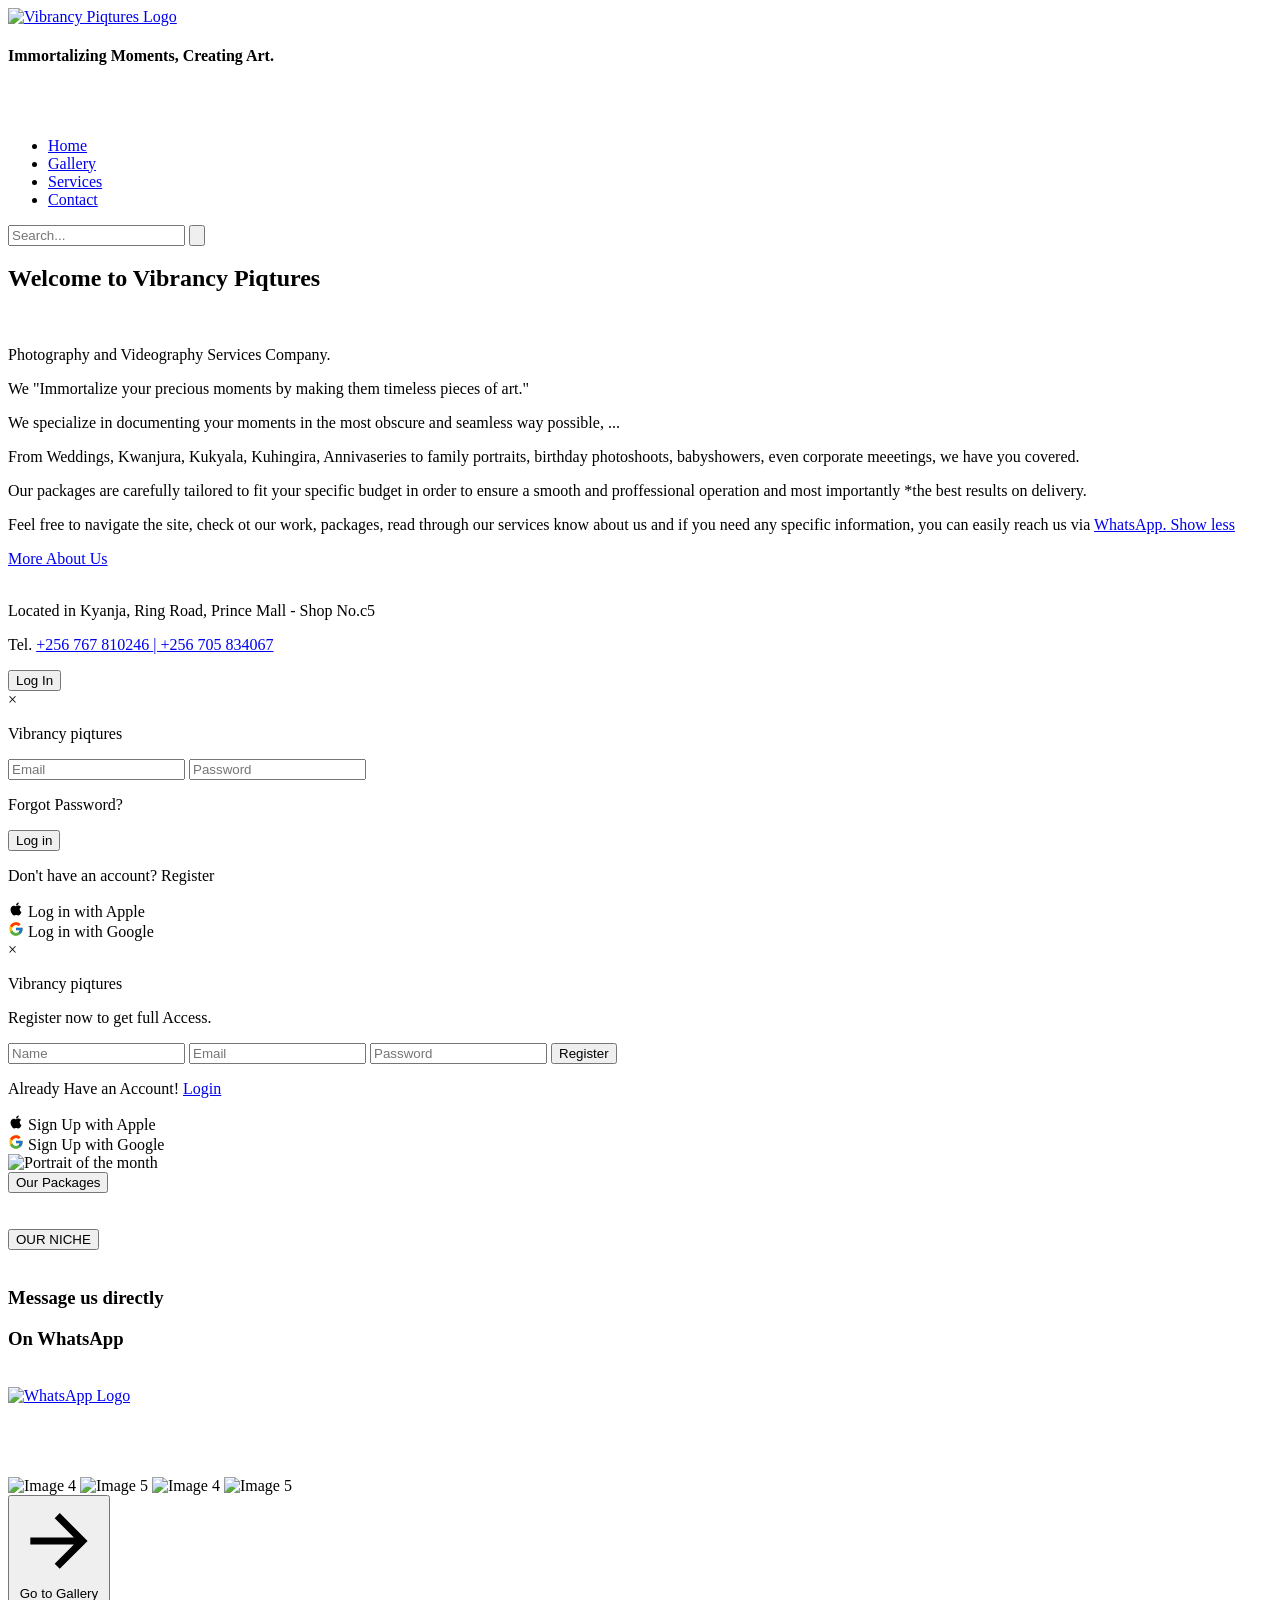
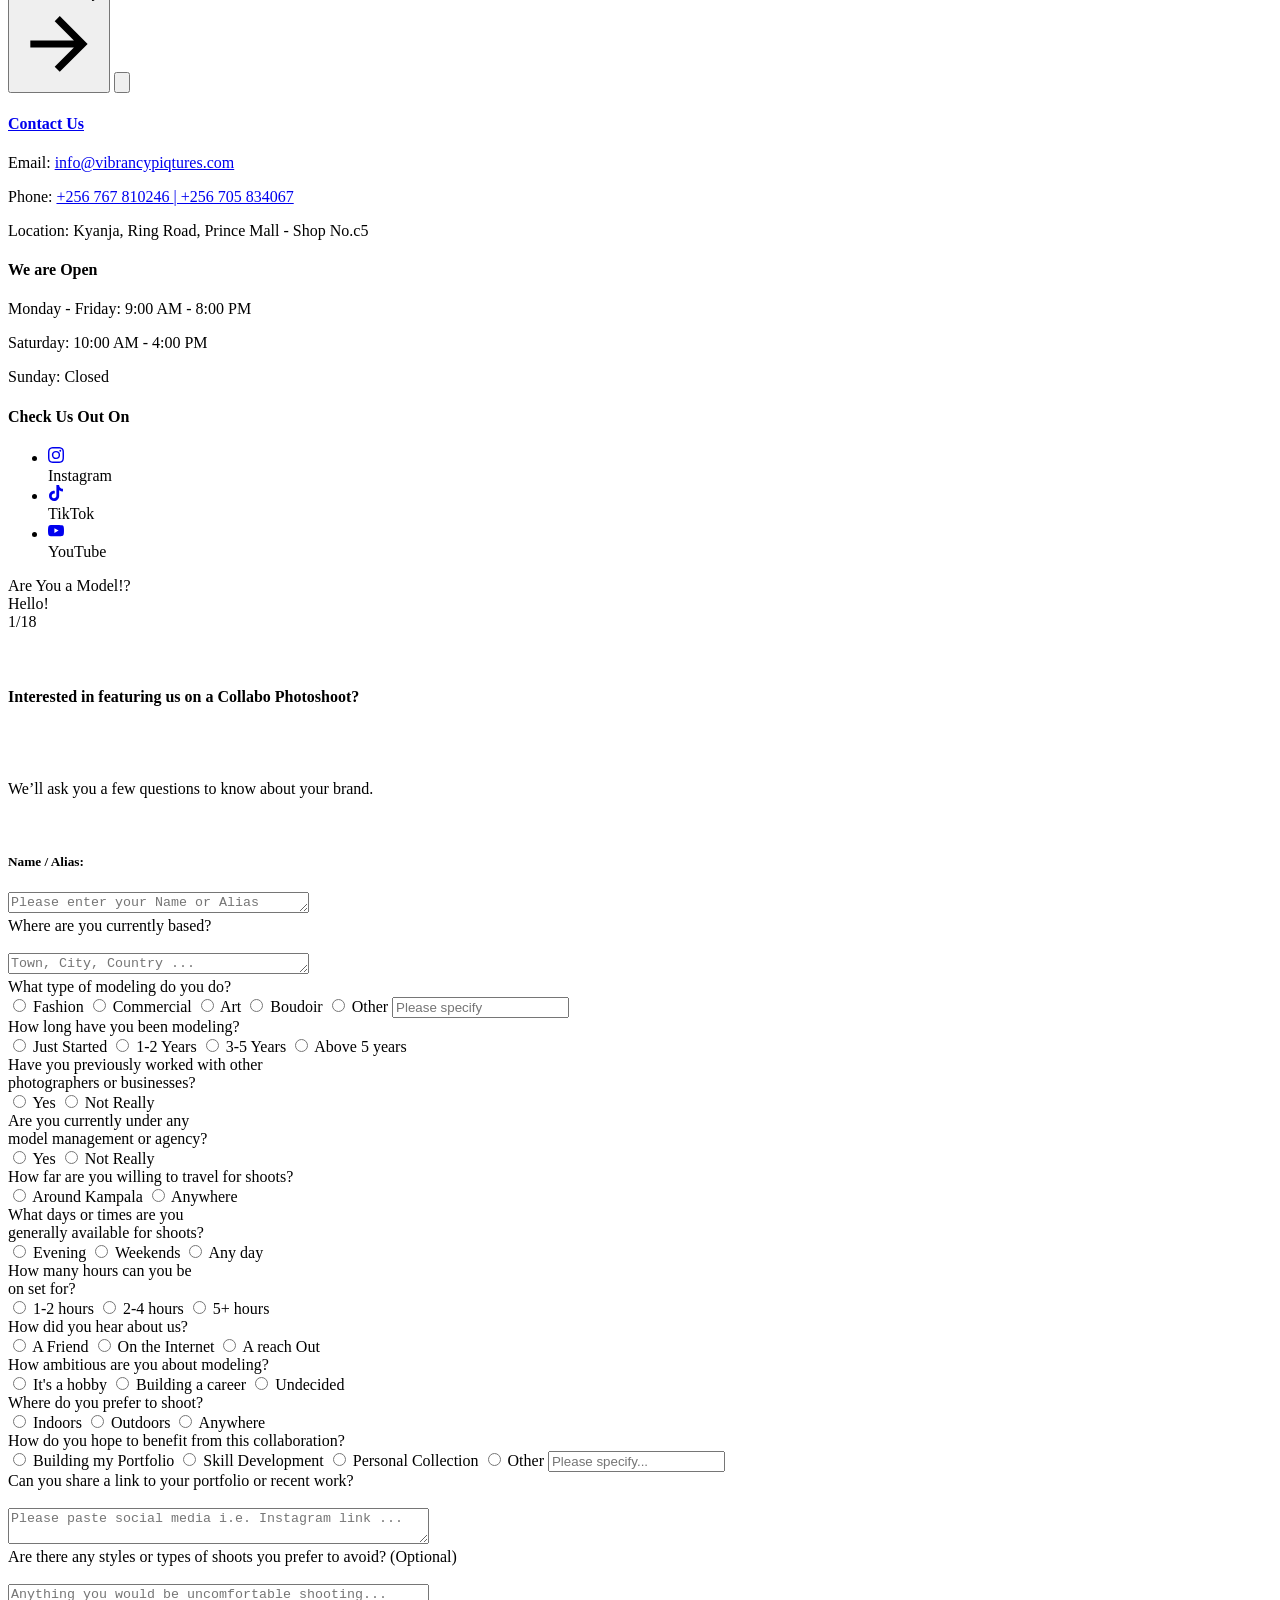
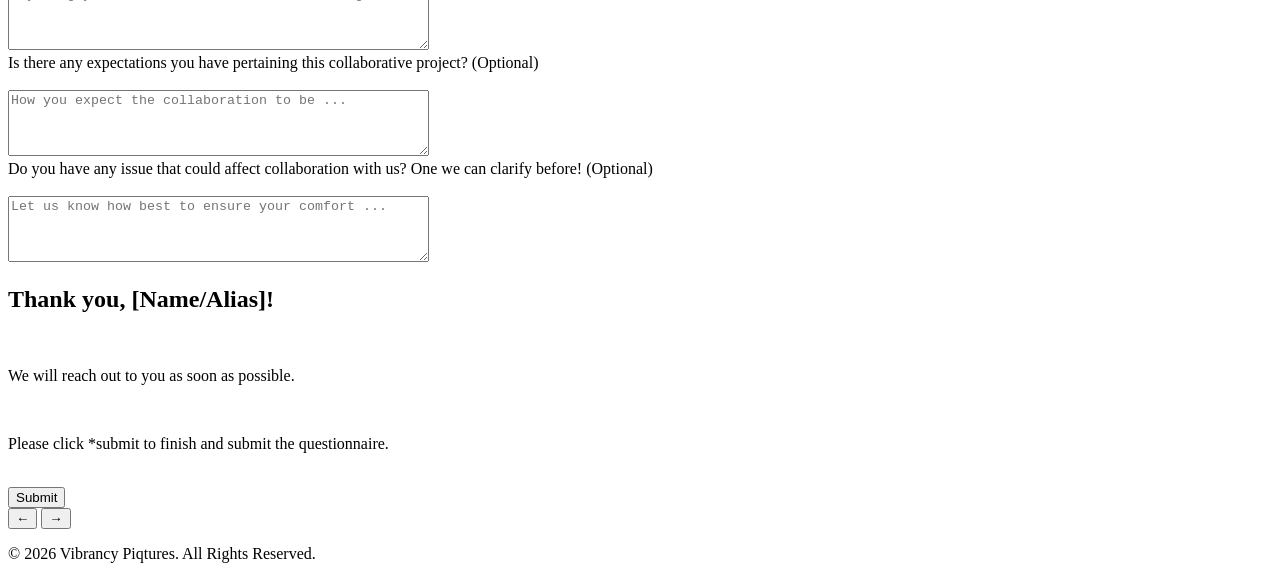
==== index.html @ 28432b69 "Update to lowercase" ====
<!DOCTYPE html>
<html lang="en">

<head>
  <meta charset="UTF-8">
  <meta name="viewport" content="width=device-width, initial-scale=1.0">
  <meta  name="description" content="Professional Photography and Videography Services Company.">
  <meta  name="keywords" content="Photographers in Kampala, Best Photography companies in Kampala, Best Wedding Photography companies in Uganda, Photograhy">  
  <title>Vibrancy Piqtures - Home</title>
  <link rel="stylesheet" href="css/style1(Home).css">
  <link rel="stylesheet" href="Navbar/navbar_styles.css">
  <link rel="stylesheet" href="https://cdn.jsdelivr.net/npm/swiper@11/swiper-bundle.min.css" />
  <link rel="icon" href="Images/favicon.svg" type="image/png">
</head>

<body>
  <header class="Header">
    <div class="logo">
      <a href="index.html" >
        <img src="Images/Vibrancy Piqtures.svg" alt="Vibrancy Piqtures Logo">
      </a>
    </div>
    <div class="slogan">
      <h4>
        Immortalizing Moments, Creating Art.
      </h4>
      <div id="navbar-placeholder"></div>
    </div>
  </header>
  <main>
    <div class="body-container">
      <div class="body-content">
        <div class="text-container">
          <h2>Welcome to Vibrancy Piqtures</h2><br>
          <p>Photography and Videography Services Company.</p>
          <p>We "Immortalize your precious moments by making them timeless pieces of art."</p>
          <p>We specialize in documenting your moments in the most obscure and seamless way possible,<span class="more-text"> ...</span></p>

          <!-- Hidden Text -->
          <div class="hidden-content">
            <p>From Weddings, Kwanjura, Kukyala, Kuhingira, Annivaseries to family portraits, birthday photoshoots, babyshowers, even corporate meeetings, we have you covered.</p>
            <p>Our packages are carefully tailored to fit your specific budget in order to ensure a smooth and proffessional operation and most importantly *the best results on delivery.</p>
            <p>Feel free to navigate the site, check ot our work, packages, read through our services know about us and if you need any specific information, you can easily reach us via <a id="whatsapp-link1" href="https://wa.me/+256767810246">WhatsApp.</a><a href="#" class="show-less"> Show less</a></p>
          </div>
          <a href="About Us.html" class="more-link">More About Us</a>
          <br><br>
          <p class="location-contact">Located in Kyanja, Ring Road, Prince Mall - Shop No.c5</p>
          <p class="contacts">Tel. <a href="tel:+256767810246">+256 767 810246 </a><a href="tel:+256705834067">| +256 705 834067 </a></p>
        </div>

        <!-- Login Form -->
        <div class="Log-in-form-container">
          <button class="Log-In-system" onclick="toggleLoginForm()">Log In</button><br>
        </div>
        <div class="form-container" id="loginForm">
          <span class="closeBtn" onclick="closeLoginForm()">&times;</span>
          <p class="title">Vibrancy piqtures</p>
          <form class="form">
            <input type="email" class="input" placeholder="Email" required>
            <input type="password" class="input" placeholder="Password" required>
            <p class="page-link">
              <span class="page-link-label">Forgot Password?</span>
            </p>
            <button class="form-btn">Log in</button>
          </form>
          <p class="sign-up-label">
            Don't have an account?<span class="sign-up-link"> Register</span>
          </p>
          <div class="buttons-container">
            <div class="apple-login-button">
              <svg stroke="currentColor" fill="currentColor" stroke-width="0" class="apple-icon" viewBox="0 0 1024 1024" height="1em" width="1em" xmlns="http://www.w3.org/2000/svg">
                <path d="M747.4 535.7c-.4-68.2 30.5-119.6 92.9-157.5-34.9-50-87.7-77.5-157.3-82.8-65.9-5.2-138 38.4-164.4 38.4-27.9 0-91.7-36.6-141.9-36.6C273.1 298.8 163 379.8 163 544.6c0 48.7 8.9 99 26.7 150.8 23.8 68.2 109.6 235.3 199.1 232.6 46.8-1.1 79.9-33.2 140.8-33.2 59.1 0 89.7 33.2 141.9 33.2 90.3-1.3 167.9-153.2 190.5-221.6-121.1-57.1-114.6-167.2-114.6-170.7zm-105.1-305c50.7-60.2 46.1-115 44.6-134.7-44.8 2.6-96.6 30.5-126.1 64.8-32.5 36.8-51.6 82.3-47.5 133.6 48.4 3.7 92.6-21.2 129-63.7z"></path>
              </svg>
              <span>Log in with Apple</span>
            </div>
            <div class="google-login-button">
              <svg stroke="currentColor" fill="currentColor" stroke-width="0" version="1.1" x="0px" y="0px" class="google-icon" viewBox="0 0 48 48" height="1em" width="1em" xmlns="http://www.w3.org/2000/svg">
                <path fill="#FFC107" d="M43.611,20.083H42V20H24v8h11.303c-1.649,4.657-6.08,8-11.303,8c-6.627,0-12-5.373-12-12
        c0-6.627,5.373-12,12-12c3.059,0,5.842,1.154,7.961,3.039l5.657-5.657C34.046,6.053,29.268,4,24,4C12.955,4,4,12.955,4,24
        c0,11.045,8.955,20,20,20c11.045,0,20-8.955,20-20C44,22.659,43.862,21.35,43.611,20.083z"></path>
                <path fill="#FF3D00" d="M6.306,14.691l6.571,4.819C14.655,15.108,18.961,12,24,12c3.059,0,5.842,1.154,7.961,3.039l5.657-5.657
        C34.046,6.053,29.268,4,24,4C16.318,4,9.656,8.337,6.306,14.691z"></path>
                <path fill="#4CAF50" d="M24,44c5.166,0,9.86-1.977,13.409-5.192l-6.19-5.238C29.211,35.091,26.715,36,24,36
        c-5.202,0-9.619-3.317-11.283-7.946l-6.522,5.025C9.505,39.556,16.227,44,24,44z"></path>
                <path fill="#1976D2" d="M43.611,20.083H42V20H24v8h11.303c-0.792,2.237-2.231,4.166-4.087,5.571
        c0.001-0.001,0.002-0.001,0.003-0.002l6.19,5.238C36.971,39.205,44,34,44,24C44,22.659,43.862,21.35,43.611,20.083z"></path>
              </svg>
              <span>Log in with Google</span>
            </div>
          </div>
        </div>
        <!-- Register Form -->
        <form class="form-container" id="signUpForm">
          <span class="closeBtn" onclick="closeSignUpForm()">&times;</span>
          <p class="title"> Vibrancy piqtures</p>
          <p class="message">Register now to get full Access. </p>
            <label>
              <input required="" placeholder="Name" type="text" class="input">
            </label>

            <label>
              <input required="" placeholder="Email" type="email" class="input">
            </label>

            <label>
              <input required="" placeholder="Password" type="email" class="input">
            </label>

          <button class="submit">Register</button>

          <p class="log-in-label">
            <span>Already Have an Account! <a href="#" class="log-in-link">Login</a></span>
            </p>
          <div class="buttons-container">
            <div class="apple-login-button">
              <svg stroke="currentColor" fill="currentColor" stroke-width="0" class="apple-icon" viewBox="0 0 1024 1024" height="1em" width="1em" xmlns="http://www.w3.org/2000/svg">
                <path d="M747.4 535.7c-.4-68.2 30.5-119.6 92.9-157.5-34.9-50-87.7-77.5-157.3-82.8-65.9-5.2-138 38.4-164.4 38.4-27.9 0-91.7-36.6-141.9-36.6C273.1 298.8 163 379.8 163 544.6c0 48.7 8.9 99 26.7 150.8 23.8 68.2 109.6 235.3 199.1 232.6 46.8-1.1 79.9-33.2 140.8-33.2 59.1 0 89.7 33.2 141.9 33.2 90.3-1.3 167.9-153.2 190.5-221.6-121.1-57.1-114.6-167.2-114.6-170.7zm-105.1-305c50.7-60.2 46.1-115 44.6-134.7-44.8 2.6-96.6 30.5-126.1 64.8-32.5 36.8-51.6 82.3-47.5 133.6 48.4 3.7 92.6-21.2 129-63.7z"></path>
              </svg>
              <span>Sign Up with Apple</span>
            </div>
            <div class="google-login-button">
              <svg stroke="currentColor" fill="currentColor" stroke-width="0" version="1.1" x="0px" y="0px" class="google-icon" viewBox="0 0 48 48" height="1em" width="1em" xmlns="http://www.w3.org/2000/svg">
                <path fill="#FFC107" d="M43.611,20.083H42V20H24v8h11.303c-1.649,4.657-6.08,8-11.303,8c-6.627,0-12-5.373-12-12
        c0-6.627,5.373-12,12-12c3.059,0,5.842,1.154,7.961,3.039l5.657-5.657C34.046,6.053,29.268,4,24,4C12.955,4,4,12.955,4,24
        c0,11.045,8.955,20,20,20c11.045,0,20-8.955,20-20C44,22.659,43.862,21.35,43.611,20.083z"></path>
                <path fill="#FF3D00" d="M6.306,14.691l6.571,4.819C14.655,15.108,18.961,12,24,12c3.059,0,5.842,1.154,7.961,3.039l5.657-5.657
        C34.046,6.053,29.268,4,24,4C16.318,4,9.656,8.337,6.306,14.691z"></path>
                <path fill="#4CAF50" d="M24,44c5.166,0,9.86-1.977,13.409-5.192l-6.19-5.238C29.211,35.091,26.715,36,24,36
        c-5.202,0-9.619-3.317-11.283-7.946l-6.522,5.025C9.505,39.556,16.227,44,24,44z"></path>
                <path fill="#1976D2" d="M43.611,20.083H42V20H24v8h11.303c-0.792,2.237-2.231,4.166-4.087,5.571
        c0.001-0.001,0.002-0.001,0.003-0.002l6.19,5.238C36.971,39.205,44,34,44,24C44,22.659,43.862,21.35,43.611,20.083z"></path>
              </svg>
              <span>Sign Up with Google</span>
            </div>
          </div>
        </div>
        </form>

        <section class="content-container" id="home">
          <div class="image-container loading">
            <img src="Page1/Images/Sharua.jpg" alt="Portrait of the month" loading="lazy" onload="this.parentNode.classList.add('loaded')">
          </div>

          <!-- Our Packages -->
          <div>
            <div class="right-content">
              <div class="packages-system-container">
                <button class="packages-system" onclick="toggleForm()">Our Packages</button>
                <form class="Form-container" id="planContent" style="display: none;">
                  <div id="formOverlay">
                    <div id="eventForm">
                      <div class="content-container">
                        <div id="eventSelection">
                          <label for="eventType">SELECT EVENT TYPE</label>
                          <select id="eventType">
                            <option value="Wedding" data-minimum-price="1500000">
                              Wedding
                            </option>
                            <option value="Kwanjura" data-minimum-price="1000000">
                              Kwanjura
                            </option>
                            <option value="Kuhingira" data-minimum-price="1200000">
                              Kuhingira
                            </option>
                            <option value="Anniversary" data-minimum-price="1200000">
                              Anniversary
                            </option>
                            <option value="Kukyala" data-minimum-price="750000">
                              Kukyala
                            </option>
                            <option value="Baby Shower" data-minimum-price="350000">
                              Baby Shower
                            </option>
                            <option value="Birthday Party" data-minimum-price="250000">
                              Birthday Party
                            </option>
                            <option value="Proposal" data-minimum-price="150000">
                              Proposal
                            </option>
                            <option value="Private Photography Session" data-minimum-price="150000">
                              Private Photography Session 
                            </option>
                            <option value="Private Video Session" data-minimum-price="250000">
                              Private Video Session
                            </option>
                            <option value="Corporate Gathering/Meeting" data-minimum-price="750000">
                              Corporate Gathering/Meeting
                            </option>
                            <option value="Other">Other</option>
                          </select>
                          <input type="text" id="customEvent" name="custom-event" placeholder="Enter your event" style="display: none;" />
                          <div id="budgetInput">
                            <label for="currencySwitch">PREFERED CURRENCY</label>
                            <select id="currencySwitch" onchange="convertCurrency()">
                              <option value="UGX">
                                UGX
                              </option>
                              <option value="USD">
                                USD
                              </option>
                            </select>
                            <label for="budget" id="budgetLabel">ENTER YOUR BUDGET (UGX)</label>
                            <input type="number" id="budget" placeholder="Enter budget in UGX">
                          </div>
                          <button class="recommendPlanButton" id="recommendPlanButton" type="button" onclick="recommendPlan(event)">GET RECOMMENDED PLAN</button>
                        </div>
                      </div>
                      <div class="planContent" id="planResult">
                        <div class="plan">
                          <div class="closeButton" onclick="closePlanResult()">&#215;</div>
                          <p id="recommendedPlan"></p>
                          <br>
                          <div id="additionalDetails">
                            <h3>
                              Comes with:
                            </h3>
                            <p id="printsDetails"></p>
                          </div>
                        </div>
                      </div>

                    </div>
                  </div>
                </form>
              </div>
            </div>

            <div id="loading" style="display: none;">
              <div class="three-body">
                <div class="three-body__dot"></div>
                <div class="three-body__dot"></div>
                <div class="three-body__dot"></div>
              </div>
              Checking...
            </div><br><br>

            <!-- Niche (Images representing our niche) -->
            <div class="modalpopup">
              <button class="btn" onclick="openModal()">OUR NICHE</button>
            </div>

            <!-- Modal with Slider -->
            <div id="sliderModal" class="slider-overlay" onclick="closeModal()">
              <div class="slider-content" onclick="event.stopPropagation()">
                <div class="swiper">
                  <div class="swiper-wrapper">
                    <div class="swiper-slide">
                      <img src="Page1/Slider/images/image (1).jpg" alt="" class="animated-slide">
                    </div>
                    <div class="swiper-slide">
                      <img src="Page1/Slider/images/image (2).jpg" alt="" class="animated-slide">
                    </div>
                    <div class="swiper-slide">
                      <img src="Page1/Slider/images/image (3).jpg" alt="" class="animated-slide">
                    </div>
                    <div class="swiper-slide">
                      <img src="Page1/Slider/images/image (4).jpg" alt="" class="animated-slide">
                    </div>
                    <div class="swiper-slide">
                      <img src="Page1/Slider/images/image (5).jpg" alt="" class="animated-slide">
                    </div>
                    <div class="swiper-slide">
                      <img src="Page1/Slider/images/image (6).jpg" alt="" class="animated-slide">
                    </div>
                    <div class="swiper-slide">
                      <img src="Page1/Slider/images/image (7).jpg" alt="" class="animated-slide">
                    </div>
                    <div class="swiper-slide">
                      <img src="Page1/Slider/images/image (8).jpg" alt="" class="animated-slide">
                    </div>
                    <div class="swiper-slide">
                      <img src="Page1/Slider/images/image (9).jpg" alt="" class="animated-slide">
                    </div>
                    <div class="swiper-slide">
                      <img src="Page1/Slider/images/image (10).jpg" alt="" class="animated-slide">
                    </div>
                    <div class="swiper-slide">
                      <img src="Page1/Slider/images/image (11).jpg" alt="" class="animated-slide">
                    </div>
                  </div>
                </div>
              </div>
            </div>

            <div class="contact-form-container">
              <form id="contactForm">
                <h3>
                  Message us directly
                </h3>
                <h3>
                  On WhatsApp
                </h3>
                <br>
                <!-- Button for WhatsApp -->
                <a class="whatsapp-button" href="https://wa.me/+256767810246" target="_blank"><img class="whatsapp-logo" src="Images/whatsapp_logo.png" alt="WhatsApp Logo"></a>
              </form>
            </div>
            <br><br><br><br>
            <div class="slider-container">
              <div class="slider">
                <div class="slides">
                  <img src="Page1/Slider/images/image (4).jpg" class="slide" alt="Image 4">
                  <img src="Page1/Slider/images/image (5).jpg" class="slide" alt="Image 5">
                  <!-- Duplicate images for seamless infinite scrolling -->
                  <img src="Page1/Slider/images/image (4).jpg" class="slide" alt="Image 4">
                  <img src="Page1/Slider/images/image (5).jpg" class="slide" alt="Image 5">
                </div>
              </div>
            </div>
        </section>
  </main>

  <a href="Gallery.html" style="text-decoration: none; color: inherit;">
    <button id="myButton" class="animated-button">
      <svg viewBox="0 0 24 24" class="arr-2" xmlns="http://www.w3.org/2000/svg">
        <path d="M16.1716 10.9999L10.8076 5.63589L12.2218 4.22168L20 11.9999L12.2218 19.778L10.8076 18.3638L16.1716 12.9999H4V10.9999H16.1716Z"></path>
      </svg>
      <span class="text">Go to Gallery</span>
      <span class="circle"></span>
      <svg viewBox="0 0 24 24" class="arr-1" xmlns="http://www.w3.org/2000/svg">
        <path d="M16.1716 10.9999L10.8076 5.63589L12.2218 4.22168L20 11.9999L12.2218 19.778L10.8076 18.3638L16.1716 12.9999H4V10.9999H16.1716Z"></path>
      </svg>
    </button>
  </a>

  <!-- Scroll To Top Btn -->
  <button id="scrollToTopBtn" title="Scroll to top">
    <svg version="1.1" id="Layer_1" xmlns="http://www.w3.org/2000/svg" xmlns:xlink="http://www.w3.org/1999/xlink" x="0px" y="0px"
     viewBox="0 0 1706.7 1706.7" style="enable-background:new 0 0 1706.7 1706.7;" xml:space="preserve">
    <path fill="#000000" class="st0" d="M209.6,1384.1c-5.1,0-10.2-2-14.1-5.9L6.6,1189.3c-7.8-7.8-7.8-20.4,0-28.3l832.6-832.6
      c7.8-7.8,20.5-7.8,28.3,0l832.7,832.6c7.8,7.8,7.8,20.5,0,28.3l-188.9,188.9c-7.8,7.8-20.5,7.8-28.3,0L874.7,769.9
      c-11.8-11.8-30.9-11.8-42.7,0l-608.3,608.3C219.8,1382.1,214.6,1384.1,209.6,1384.1L209.6,1384.1z"/>
    </svg>
  </button>

  <footer class="footer-container">

    <!-- Contact Information -->
    <div class="contact-and-bhrs">
      <div class="contact-info">
        <a href="Contact Us.html">
          <h4>Contact Us</h4>
        </a>
        <p>Email: <a href="mailto:info@vibrancypiqtures.com">info@vibrancypiqtures.com</a></p>
        <p>Phone: <a href="tel:+256767810246">+256 767 810246 </a><a href="tel:+256705834067">| +256 705 834067</a></p>
        <p>Location: Kyanja, Ring Road, Prince Mall - Shop No.c5</p>
      </div>

      <!-- Business Hours -->
      <div class="business-hours">
        <h4>We are Open</h4>
        <p>Monday - Friday: 9:00 AM - 8:00 PM</p>
        <p>Saturday: 10:00 AM - 4:00 PM</p>
        <p>Sunday: Closed</p>
      </div>
    </div>

    <!-- Social Media Icons -->
    <div class="socials-container">
      <h4>Check Us Out On</h4>
      <ul class="socials">
        <li class="icon-content">
          <a href="https://www.instagram.com/@vibrancypiqtures" aria-label="Instagram" data-social="instagram">
            <div class="filled"></div>
            <svg xmlns="http://www.w3.org/2000/svg" width="16" height="16" fill="currentColor" class="bi bi-instagram" viewBox="0 0 16 16">
              <path d="M8 0C5.829 0 5.556.01 4.703.048C3.85.088 3.269.222 2.76.42a3.9 3.9 0 0 0-1.417.923A3.9 3.9 0 0 0 .42 2.76C.222 3.268.087 3.85.048 4.7.01 5.555 0 5.827 0 8.001c0 2.172.01 2.444.048 3.297.04.852.174 1.433.372 1.942.205.526.478.972.923 1.417.444.445.89.719 1.416.923.51.198 1.09.333 1.942.372C5.555 15.99 5.827 16 8 16s2.444-.01 3.298-.048c.851-.04 1.434-.174 1.943-.372a3.9 3.9 0 0 0 1.416-.923c.445-.445.718-.891.923-1.417.197-.509.332-1.09.372-1.942C15.99 10.445 16 10.173 16 8s-.01-2.445-.048-3.299c-.04-.851-.175-1.433-.372-1.941a3.9 3.9 0 0 0-.923-1.417A3.9 3.9 0 0 0 13.24.42c-.51-.198-1.092-.333-1.943-.372C10.443.01 10.172 0 7.998 0zm-.717 1.442h.718c2.136 0 2.389.007 3.232.046.78.035 1.204.166 1.486.275.373.145.64.319.92.599s.453.546.598.92c.11.281.24.705.275 1.485.039.843.047 1.096.047 3.231s-.008 2.389-.047 3.232c-.035.78-.166 1.203-.275 1.485a2.5 2.5 0 0 1-.599.919c-.28.28-.546.453-.92.598-.28.11-.704.24-1.485.276-.843.038-1.096.047-3.232.047s-2.39-.009-3.233-.047c-.78-.036-1.203-.166-1.485-.276a2.5 2.5 0 0 1-.92-.598 2.5 2.5 0 0 1-.6-.92c-.109-.281-.24-.705-.275-1.485-.038-.843-.046-1.096-.046-3.233s.008-2.388.046-3.231c.036-.78.166-1.204.276-1.486.145-.373.319-.64.599-.92s.546-.453.92-.598c.282-.11.705-.24 1.485-.276.738-.034 1.024-.044 2.515-.045zm4.988 1.328a.96.96 0 1 0 0 1.92.96.96 0 0 0 0-1.92m-4.27 1.122a4.109 4.109 0 1 0 0 8.217 4.109 4.109 0 0 0 0-8.217m0 1.441a2.667 2.667 0 1 1 0 5.334 2.667 2.667 0 0 1 0-5.334"></path>
            </svg>
          </a>
          <div class="tooltip">Instagram</div>
        </li>
        <li class="icon-content">
          <a href="https://www.tiktok.com/@vibrancypiqtures" aria-label="TikTok" data-social="tiktok">
            <div class="filled"></div>
            <svg xmlns="http://www.w3.org/2000/svg" width="16" height="16" fill="currentColor" class="bi bi-tiktok" viewBox="0 0 449.45 515.38">
              <path fill-rule="nonzero" d="M382.31 103.3c-27.76-18.1-47.79-47.07-54.04-80.82-1.35-7.29-2.1-14.8-2.1-22.48h-88.6l-.15 355.09c-1.48 39.77-34.21 71.68-74.33 71.68-12.47 0-24.21-3.11-34.55-8.56-23.71-12.47-39.94-37.32-39.94-65.91 0-41.07 33.42-74.49 74.48-74.49 7.67 0 15.02 1.27 21.97 3.44V190.8c-7.2-.99-14.51-1.59-21.97-1.59C73.16 189.21 0 262.36 0 352.3c0 55.17 27.56 104 69.63 133.52 26.48 18.61 58.71 29.56 93.46 29.56 89.93 0 163.08-73.16 163.08-163.08V172.23c34.75 24.94 77.33 39.64 123.28 39.64v-88.61c-24.75 0-47.8-7.35-67.14-19.96z" />
            </svg>
          </a>
          <div class="tooltip">TikTok</div>
        </li>
        <li class="icon-content">
          <a href="https://www.youtube.com/@vibrancypiqtures" aria-label="Youtube" data-social="youtube">
            <div class="filled"></div>
            <svg xmlns="http://www.w3.org/2000/svg" width="16" height="16" fill="currentColor" class="bi bi-youtube" viewBox="0 0 16 16">
              <path d="M8.051 1.999h.089c.822.003 4.987.033 6.11.335a2.01 2.01 0 0 1 1.415 1.42c.101.38.172.883.22 1.402l.01.104.022.26.008.104c.065.914.073 1.77.074 1.957v.075c-.001.194-.01 1.108-.082 2.06l-.008.105-.009.104c-.05.572-.124 1.14-.235 1.558a2.01 2.01 0 0 1-1.415 1.42c-1.16.312-5.569.334-6.18.335h-.142c-.309 0-1.587-.006-2.927-.052l-.17-.006-.087-.004-.171-.007-.171-.007c-1.11-.049-2.167-.128-2.654-.26a2.01 2.01 0 0 1-1.415-1.419c-.111-.417-.185-.986-.235-1.558L.09 9.82l-.008-.104A31 31 0 0 1 0 7.68v-.123c.002-.215.01-.958.064-1.778l.007-.103.003-.052.008-.104.022-.26.01-.104c.048-.519.119-1.023.22-1.402a2.01 2.01 0 0 1 1.415-1.42c.487-.13 1.544-.21 2.654-.26l.17-.007.172-.006.086-.003.171-.007A100 100 0 0 1 7.858 2zM6.4 5.209v4.818l4.157-2.408z"></path>
            </svg>
          </a>
          <div class="tooltip">YouTube</div>
        </li>
      </ul>
    </div>

    <!-- Models` Questionnaire -->
    <div class="quiz-tooltip" id="model-cta">
      Are You a Model!?
      <div class="tooltiptext">Hello!</div>
    </div>

    <div id="quiz-overlay" class="quiz-overlay hidden" onclick="closeQuizModal()"></div>
    <div id="quiz-modal" class="quiz-modal hidden">
      <form action="#" id="quiz-form">
        <div class="quiz-content" id="quiz-content">

          <!-- Progress Status -->
          <div id="progress-status" class="quiz-status">
            <span id="current-step">1</span>/<span id="total-steps">18</span>
          </div><br><br>

          <!-- Questions -->
          <div class="quiz-question" data-step="1">
            <h4>Interested in featuring us on a Collabo Photoshoot?</h4><br><br>
            <p>We’ll ask you a few questions to know about your brand.</p><br>
            <label for="name">
              <h5>Name / Alias:</h5>
            </label>
            <textarea id="name" name="Name" placeholder="Please enter your Name or Alias" required  rows="1" cols="35"></textarea>
          </div>

          <div class="quiz-question hidden" data-step="2">
            <label for="location">Where are you currently based?</label><br><br>
            <textarea id="location" class="clarification" name="Located in" placeholder="Town, City, Country ..." required rows="1" cols="35"></textarea>
          </div>

          <div class="quiz-question hidden" data-step="3">
            <label>What type of modeling do you do?</label>
            <div class="radio-group">
              <label class="radio-container">
                <input type="radio" name="Type of model" value="Fashion Modeling" />
                <span class="radio-checkmark"></span>
                Fashion
              </label>
              <label class="radio-container">
                <input type="radio" name="Type of model" value="Commercial Modeling" />
                <span class="radio-checkmark"></span>
                Commercial
              </label>
              <label class="radio-container">
                <input type="radio" name="Type of model" value="Art Modeling" />
                <span class="radio-checkmark"></span>
                Art
              </label>
              <label class="radio-container">
                <input type="radio" name="Type of model" value="Boudoir Modeling" />
                <span class="radio-checkmark"></span>
                Boudoir
              </label>
              <label class="radio-container">
                <input type="radio" name="Type of model" value="Specify" id="other-option" />
                <span class="radio-checkmark"></span>
                Other
              </label>
              <input type="text" id="other-input" name="Type of model-custom" class="hidden" placeholder="Please specify" />              
            </div>
          </div>

          <div class="quiz-question hidden" data-step="4">
            <label>How long have you been modeling?</label>
            <div class="radio-group">
              <label class="radio-container">
                <input type="radio" name="Modelling Experience" value="Just Started" />
                <span class="radio-checkmark"></span>
                Just Started
              </label>
              <label class="radio-container">
                <input type="radio" name="Modelling Experience" value="1-2 Years" />
                <span class="radio-checkmark"></span>
                1-2 Years
              </label>
              <label class="radio-container">
                <input type="radio" name="Modelling Experience" value="3-5 Years" />
                <span class="radio-checkmark"></span>
                3-5 Years
              </label>
              <label class="radio-container">
                <input type="radio" name="Modelling Experience" value="Above 5 years" />
                <span class="radio-checkmark"></span>
                Above 5 years
              </label>
            </div>
          </div>

          <div class="quiz-question hidden" data-step="5">
            <label>Have you previously worked with other <br> photographers or businesses?</label>
            <div class="radio-group">
              <label class="radio-container">
                <input type="radio" name="Worked with Photographies?" value="Yes" />
                <span class="radio-checkmark"></span>
                Yes
              </label>
              <label class="radio-container">
                <input type="radio" name="Worked with Photographies?" value="No" />
                <span class="radio-checkmark"></span>
                Not Really
              </label>
            </div>
          </div>

          <div class="quiz-question hidden" data-step="6">
            <label>Are you currently under any <br> model management or agency?</label>
            <div class="radio-group">
              <label class="radio-container">
                <input type="radio" name="Is under Model Management?" value="Yes" />
                <span class="radio-checkmark"></span>
                Yes
              </label>
              <label class="radio-container">
                <input type="radio" name="Is under Model Management?" value="No" />
                <span class="radio-checkmark"></span>
                Not Really
              </label>
            </div>
          </div>

          <div class="quiz-question hidden" data-step="7">
            <label>How far are you willing to travel for shoots?</label>
            <div class="radio-group">
              <label class="radio-container">
                <input type="radio" name="Stance On Travel" value="Around the City" />
                <span class="radio-checkmark"></span>
                Around Kampala
              </label>
              <label class="radio-container">
                <input type="radio" name="Stance On Travel" value="Anywhere" />
                <span class="radio-checkmark"></span>
                Anywhere
              </label>
            </div>
          </div>

          <div class="quiz-question hidden" data-step="8">
            <label>What days or times are you<br>generally available for shoots?</label>
            <div class="radio-group">
              <label class="radio-container">
                <input type="radio" name="Days/Times Available" value="Evening hours" />
                <span class="radio-checkmark"></span>
                Evening
              </label>
              <label class="radio-container">
                <input type="radio" name="Days/Times Available" value="Weekends" />
                <span class="radio-checkmark"></span>
                Weekends
              </label>
              <label class="radio-container">
                <input type="radio" name="Days/Times Available" value="Any day" />
                <span class="radio-checkmark"></span>
                Any day
              </label>
            </div>
          </div>

          <div class="quiz-question hidden" data-step="9">
            <label>How many hours can you be <br> on set for?</label>
            <div class="radio-group">
              <label class="radio-container">
                <input type="radio" name="Estimated time on set" value="2-3 hours" />
                <span class="radio-checkmark"></span>
                1-2 hours
              </label>
              <label class="radio-container">
                <input type="radio" name="Estimated time on set" value="6 hours" />
                <span class="radio-checkmark"></span>
                2-4 hours
              </label>
              <label class="radio-container">
                <input type="radio" name="Estimated time on set" value="All day if required" />
                <span class="radio-checkmark"></span>
                5+ hours
              </label>
            </div>
          </div>

          <div class="quiz-question hidden" data-step="10">
            <label>How did you hear about us?</label>
            <div class="radio-group">
              <label class="radio-container">
                <input type="radio" name="Referral Source" value="Friend" />
                <span class="radio-checkmark"></span>
                A Friend
              </label>
              <label class="radio-container">
                <input type="radio" name="Referral Source" value="Internet" />
                <span class="radio-checkmark"></span>
                On the Internet
              </label>
              <label class="radio-container">
                <input type="radio" name="Referral Source" value="Reached Out" />
                <span class="radio-checkmark"></span>
                A reach Out
              </label>
            </div>
          </div>

          <div class="quiz-question hidden" data-step="11">
            <label>How ambitious are you about modeling?</label>
            <div class="radio-group">
              <label class="radio-container">
                <input type="radio" name="Ambition About Modelling" value="Hobby" />
                <span class="radio-checkmark"></span>
                It's a hobby
              </label>
              <label class="radio-container">
                <input type="radio" name="Ambition About Modelling" value="Career" />
                <span class="radio-checkmark"></span>
                Building a career
              </label>
              <label class="radio-container">
                <input type="radio" name="Ambition About Modelling" value="Undecided" />
                <span class="radio-checkmark"></span>
                Undecided
              </label>
            </div>
          </div>

          <div class="quiz-question hidden" data-step="12">
            <label>Where do you prefer to shoot?</label>
            <div class="radio-group">
              <label class="radio-container">
                <input type="radio" name="Prefers Shooting" value="Indoors" />
                <span class="radio-checkmark"></span>
                Indoors
              </label>
              <label class="radio-container">
                <input type="radio" name="Prefers Shooting" value="Outdoors" />
                <span class="radio-checkmark"></span>
                Outdoors
              </label>
              <label class="radio-container">
                <input type="radio" name="Prefers Shooting" value="Anywhere" />
                <span class="radio-checkmark"></span>
                Anywhere
              </label>
            </div>
          </div>
        </div>

        <div class="quiz-question hidden" data-step="13">
          <label>How do you hope to benefit from this collaboration? </label>
          <div class="radio-group">
            <label class="radio-container">
              <input type="radio" name="Intent to Collab" value="Portfolio" />
              <span class="radio-checkmark"></span>
              Building my Portfolio
            </label>
            <label class="radio-container">
              <input type="radio" name="Intent to Collab" value="Skill Development" />
              <span class="radio-checkmark"></span>
              Skill Development
            </label>
            <label class="radio-container">
              <input type="radio" name="Intent to Collab" value="Personal Collection" />
              <span class="radio-checkmark"></span>
              Personal Collection
            </label>
            <label class="radio-container">
              <input type="radio" name="Intent to Collab" value="Other" id="custom-answer-option" />
              <span class="radio-checkmark"></span>
              Other
            </label>
            <input type="text" id="custom-answer-input" name="Intent to Collab-custom" placeholder="Please specify..." class="hidden" />
          </div>
        </div>
        
        <div class="quiz-question hidden" data-step="14">
          <label>Can you share a link to your portfolio or recent work?</label><br><br>
          <textarea id="portfolio-link" name="UserName or Link to socials" placeholder="Please paste social media i.e. Instagram link ..." rows="2" cols="50" required ></textarea>
        </div>

        <div class="quiz-question hidden" data-step="15">
          <label>Are there any styles or types of shoots you prefer to avoid? (Optional)</label><br><br>
          <textarea id="styles-to-avoid" class="clarification" name="Styles to avoid" placeholder="Anything you would be uncomfortable shooting..." rows="4" cols="50"></textarea>
        </div>

        <div class="quiz-question hidden" data-step="16">
          <label>Is there any expectations you have pertaining this collaborative project? (Optional)</label><br><br>
          <textarea id="expectations" class="clarification" name="Expectation" placeholder="How you expect the collaboration to be ..." rows="4" cols="50"></textarea>
        </div>

        <div class="quiz-question hidden" data-step="17">
          <label>Do you have any issue that could affect collaboration with us? One we can clarify before! (Optional) </label><br><br>
          <textarea id="requirements" class="clarification" name="Issue that could hinder" placeholder="Let us know how best to ensure your comfort ..." rows="4" cols="50"></textarea>
        </div>

        <!-- Final Message -->
        <div class="quiz-question hidden" data-step="18">
          <h2>Thank you, <span id="user-name-display">[Name/Alias]</span>!</h2><br>
          <p>We will reach out to you as soon as possible.</p><br>
          <p>Please click *submit to finish and submit the questionnaire.</p><br>
          <button type="button" id="submit-btn" onclick="submitQuiz()">Submit</button>
        </div>

        <!-- Navigation Arrows -->
        <div class="quiz-navigation">
          <button type="button" id="prev-btn" onclick="navigateQuiz('prev')" class="hidden">&#8592;</button>
          <button type="button" id="next-btn" onclick="navigateQuiz('next')">&#8594;</button>
        </div>
    </div>
    </form>
    </div>

    <!--Copy Right-->
    <div class="footer-bottom">
      <p>&copy; <span id="current-year"></span> Vibrancy Piqtures. All Rights Reserved.</p>
    </div>
  </footer>
  <script src="https://cdn.jsdelivr.net/npm/swiper@11/swiper-bundle.min.js"></script>
  <script src="Navbar/navbar.js"></script>
  <script src="scripts/script1(Home).js" defer></script>
</body>

</html>
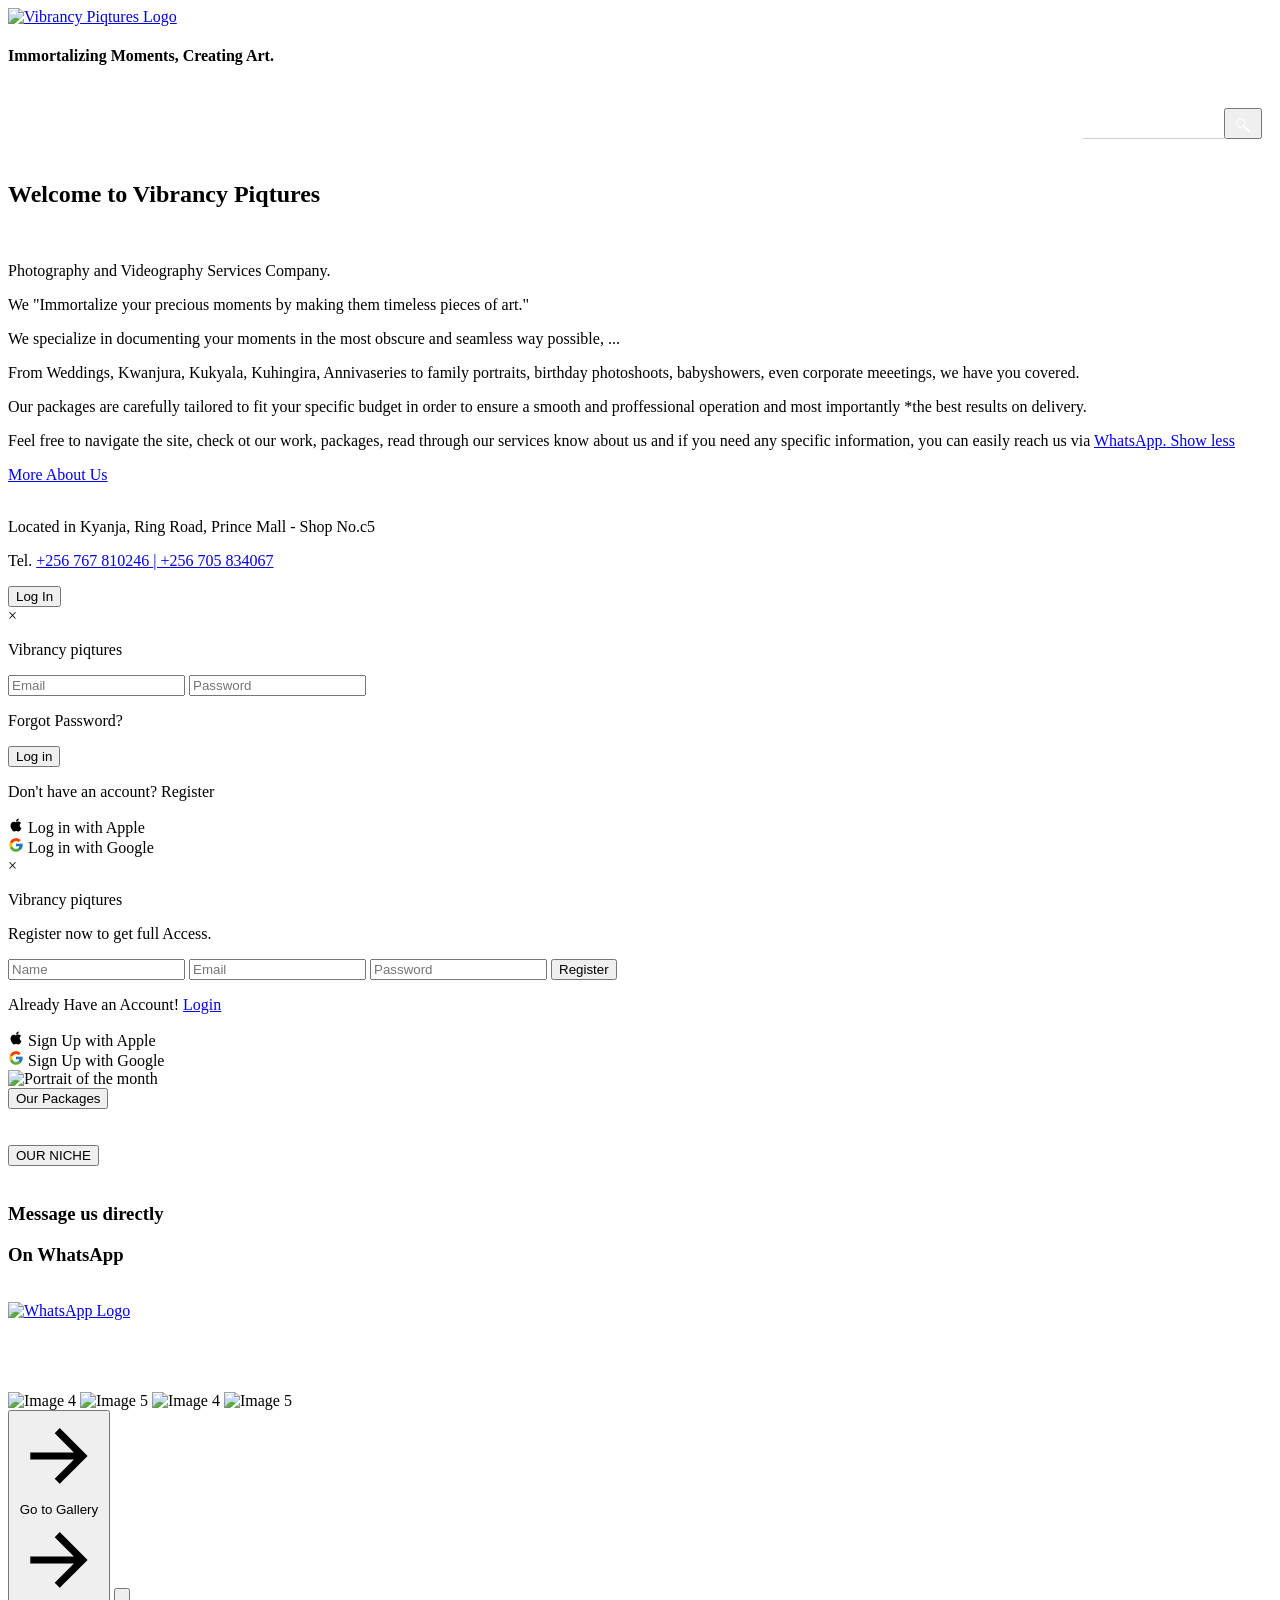
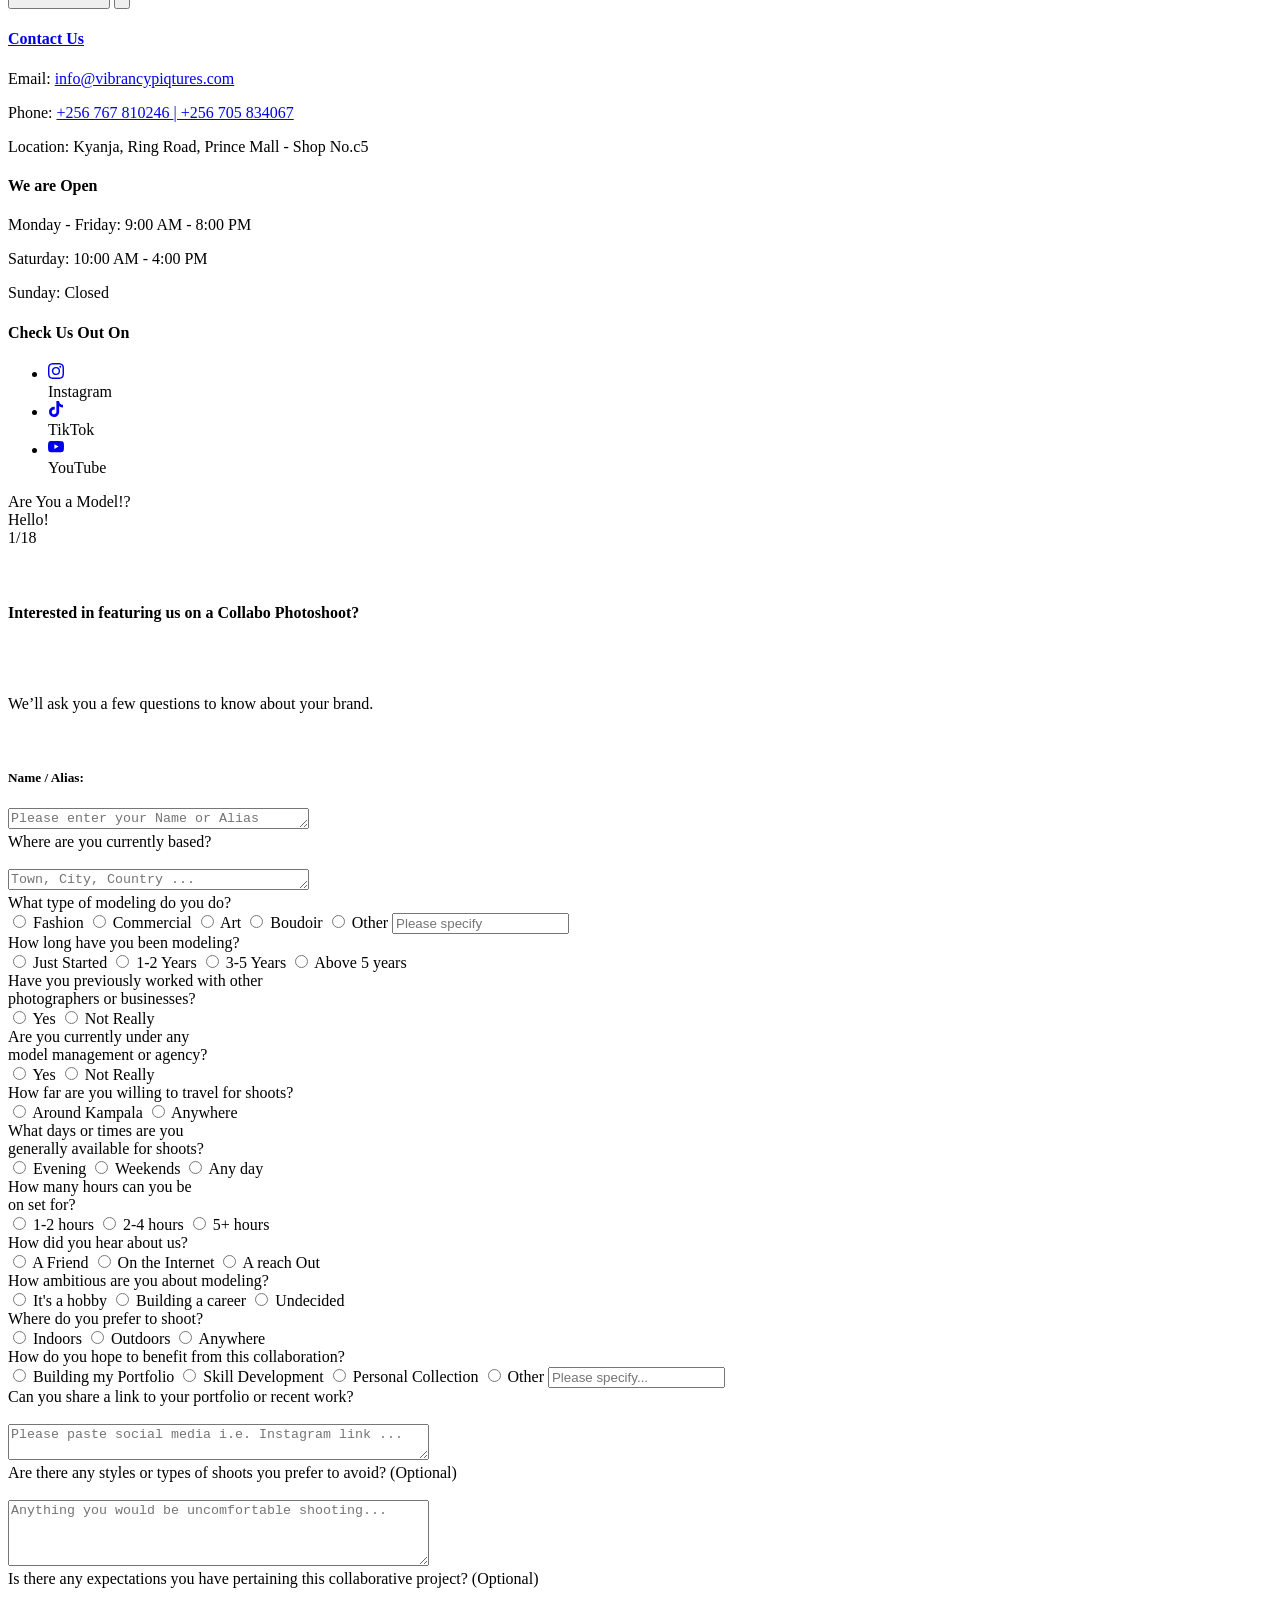
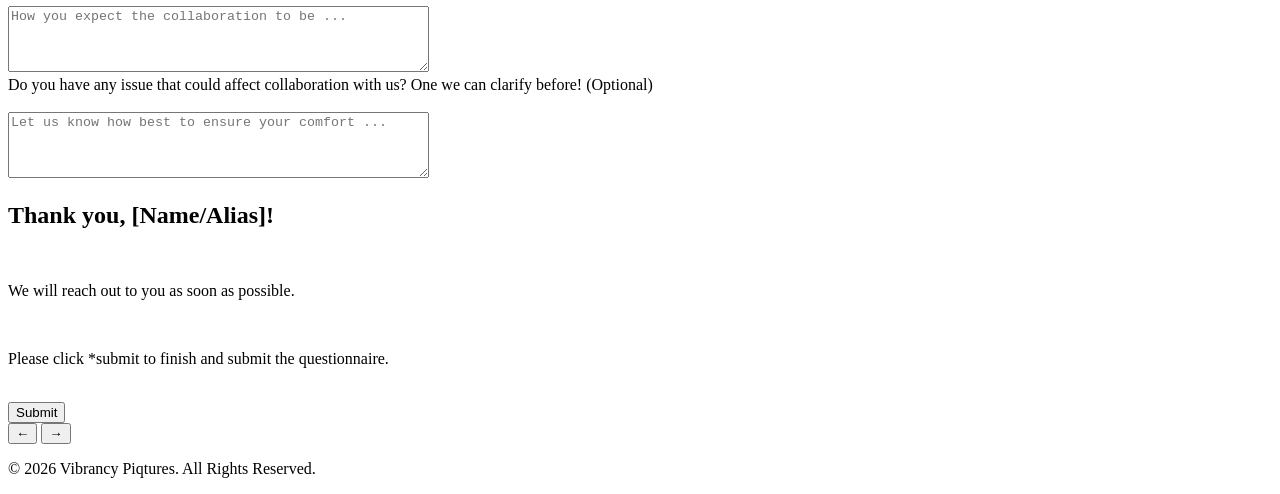
==== commit 640add60: "Update navbar" ====
--- a/index.html
+++ b/index.html
@@ -8,7 +8,7 @@
   <meta  name="keywords" content="Photographers in Kampala, Best Photography companies in Kampala, Best Wedding Photography companies in Uganda, Photograhy">  
   <title>Vibrancy Piqtures - Home</title>
   <link rel="stylesheet" href="css/style1(Home).css">
-  <link rel="stylesheet" href="Navbar/navbar_styles.css">
+  <link rel="stylesheet" href="Navbar/navbar.css">
   <link rel="stylesheet" href="https://cdn.jsdelivr.net/npm/swiper@11/swiper-bundle.min.css" />
   <link rel="icon" href="Images/favicon.svg" type="image/png">
 </head>
@@ -24,7 +24,7 @@
       <h4>
         Immortalizing Moments, Creating Art.
       </h4>
-      <div id="navbar-placeholder"></div>
+      <div id="navbar"></div>
     </div>
   </header>
   <main>
@@ -42,7 +42,7 @@
             <p>Our packages are carefully tailored to fit your specific budget in order to ensure a smooth and proffessional operation and most importantly *the best results on delivery.</p>
             <p>Feel free to navigate the site, check ot our work, packages, read through our services know about us and if you need any specific information, you can easily reach us via <a id="whatsapp-link1" href="https://wa.me/+256767810246">WhatsApp.</a><a href="#" class="show-less"> Show less</a></p>
           </div>
-          <a href="About Us.html" class="more-link">More About Us</a>
+          <a href="about-us.html" class="more-link">More About Us</a>
           <br><br>
           <p class="location-contact">Located in Kyanja, Ring Road, Prince Mall - Shop No.c5</p>
           <p class="contacts">Tel. <a href="tel:+256767810246">+256 767 810246 </a><a href="tel:+256705834067">| +256 705 834067 </a></p>
@@ -310,7 +310,7 @@
         </section>
   </main>
 
-  <a href="Gallery.html" style="text-decoration: none; color: inherit;">
+  <a href="gallery.html" style="text-decoration: none; color: inherit;">
     <button id="myButton" class="animated-button">
       <svg viewBox="0 0 24 24" class="arr-2" xmlns="http://www.w3.org/2000/svg">
         <path d="M16.1716 10.9999L10.8076 5.63589L12.2218 4.22168L20 11.9999L12.2218 19.778L10.8076 18.3638L16.1716 12.9999H4V10.9999H16.1716Z"></path>
@@ -704,6 +704,7 @@
   <script src="https://cdn.jsdelivr.net/npm/swiper@11/swiper-bundle.min.js"></script>
   <script src="Navbar/navbar.js"></script>
   <script src="scripts/script1(Home).js" defer></script>
+  <script src="Navbar/navbar.js"></script>
 </body>
 
 </html>
--- a/Navbar/navbar.css
+++ b/Navbar/navbar.css
@@ -0,0 +1,189 @@
+.navbar {
+  display: flex;
+  align-items: center;
+  justify-content: space-between;
+  flex-direction:row;
+  padding: 10px;
+  border-radius: 5px;
+  margin: 2rem 0;
+  transition: border-radius 0.3s ease-in-out;
+}
+
+.navbar a {
+  color: #fff;
+  text-decoration: none;
+  margin: 0 15px;
+  padding: 8px;
+  border-radius: 5px;
+  transition: background-color 0.3s ease-in-out, opacity 0.3s ease-in-out;
+}
+
+.navbar a:hover {
+  background-color: rgba(255, 255, 255, 0.2);
+  opacity: 0.8;
+}
+
+.menu-toggle {
+  display: none;
+  width: 20px;
+  height: 24px;
+  background-color: #0f5751;
+  box-shadow: 2px 2px 4px rgba(0, 0, 0, 0.3);
+  border-radius: 15%;
+  padding: 5px;
+  cursor: pointer;
+  transition: 0.3s ease-in-out;
+}
+
+.menu {
+  list-style: none;
+  display: flex;
+  margin: 0;
+  padding: 0;
+}
+
+.menu li {
+  text-align: center;
+  margin-left: 20px;
+}
+
+.menu li:first-child {
+  margin-left: 0;
+}
+
+.menu a {
+  color: #fff;
+  text-decoration: none;
+  font-size: 16px;
+  transition: color 0.3s ease-in-out;
+}
+
+@media (max-width: 1024px) {
+  .menu-toggle {
+    display: flex;
+    align-items: center;
+    justify-content: center;
+  }
+
+  .menu {
+    display: none; 
+    flex-direction: column;
+    position: absolute;
+    top: 60px;
+    left: -160px;
+    background-color: #0f5751;
+    width: 160px;
+    padding-top: 15px;
+    transition: left 0.3s ease-in-out;
+    box-shadow: 0 12px 16px rgba(26, 26, 26, 0.1);
+    z-index: 1;
+    font-size: 18px;
+  }
+
+  .menu.show-menu {
+    left: 0; 
+    border-radius: 0 5px 5px 0;
+  }
+
+  .menu li {
+    margin-left: 0;
+    text-align: center;
+    padding: 10px 0;
+  }
+
+  .menu a {
+    display: block;
+    padding: 10px;
+  }
+
+  .navbar {
+    margin: 1rem 0;
+  }
+}
+
+.menu {
+  display: flex; 
+}
+
+.search-container {
+  display: flex;
+  align-items: center; 
+}
+
+.search-container input[type="text"] {
+  padding: 8px;
+  width: 125px;
+  border: none;
+  border-radius: 0%;
+  border-bottom: 1px solid #ccc;
+  outline: none;
+  background-color: transparent;
+  transition: width 0.3s ease-in-out;
+  color: #ffffff;
+  margin: 0;
+}
+
+.search-container input[type="text"]::placeholder {
+  transition: width 0.3s ease-in-out;
+  color: #ffffff;
+}
+
+.search-container input[type="text"]:focus,
+.search-container input[type="text"]:hover {
+  width: 150px;
+}
+
+.search-container button[type="submit"] {
+  padding: 5px;
+  background-color: transparent;
+  cursor: pointer;
+  outline: none;
+  border: none;
+  transition: color 0.1s ease-in-out;
+}
+
+.search-container button[type="submit"] svg {
+  width: 35px;
+  height: 35px;
+  
+  transition: transform 0.1s ease-in-out;
+}
+
+.loading-overlay {
+  position: fixed;
+  top: 0;
+  left: 0;
+  width: 100%;
+  height: 100%;
+  background: rgba(0, 0, 0, 0.8);
+  display: flex;
+  justify-content: center;
+  align-items: center;
+  z-index: 9999;
+}
+
+.spinner {
+  width: 50px;
+  height: 50px;
+  border: 6px solid #fff;
+  border-top-color: transparent;
+  border-radius: 50%;
+  animation: spin 1s linear infinite;
+}
+
+@keyframes spin {
+  to {
+    transform: rotate(360deg);
+  }
+}
+
+@media (max-width: 1024px) {
+  .search-container input[type="text"] {
+    display: none;
+  }
+
+  .search-container.active input[type="text"] {
+    display: inline-block;
+  }
+}
+
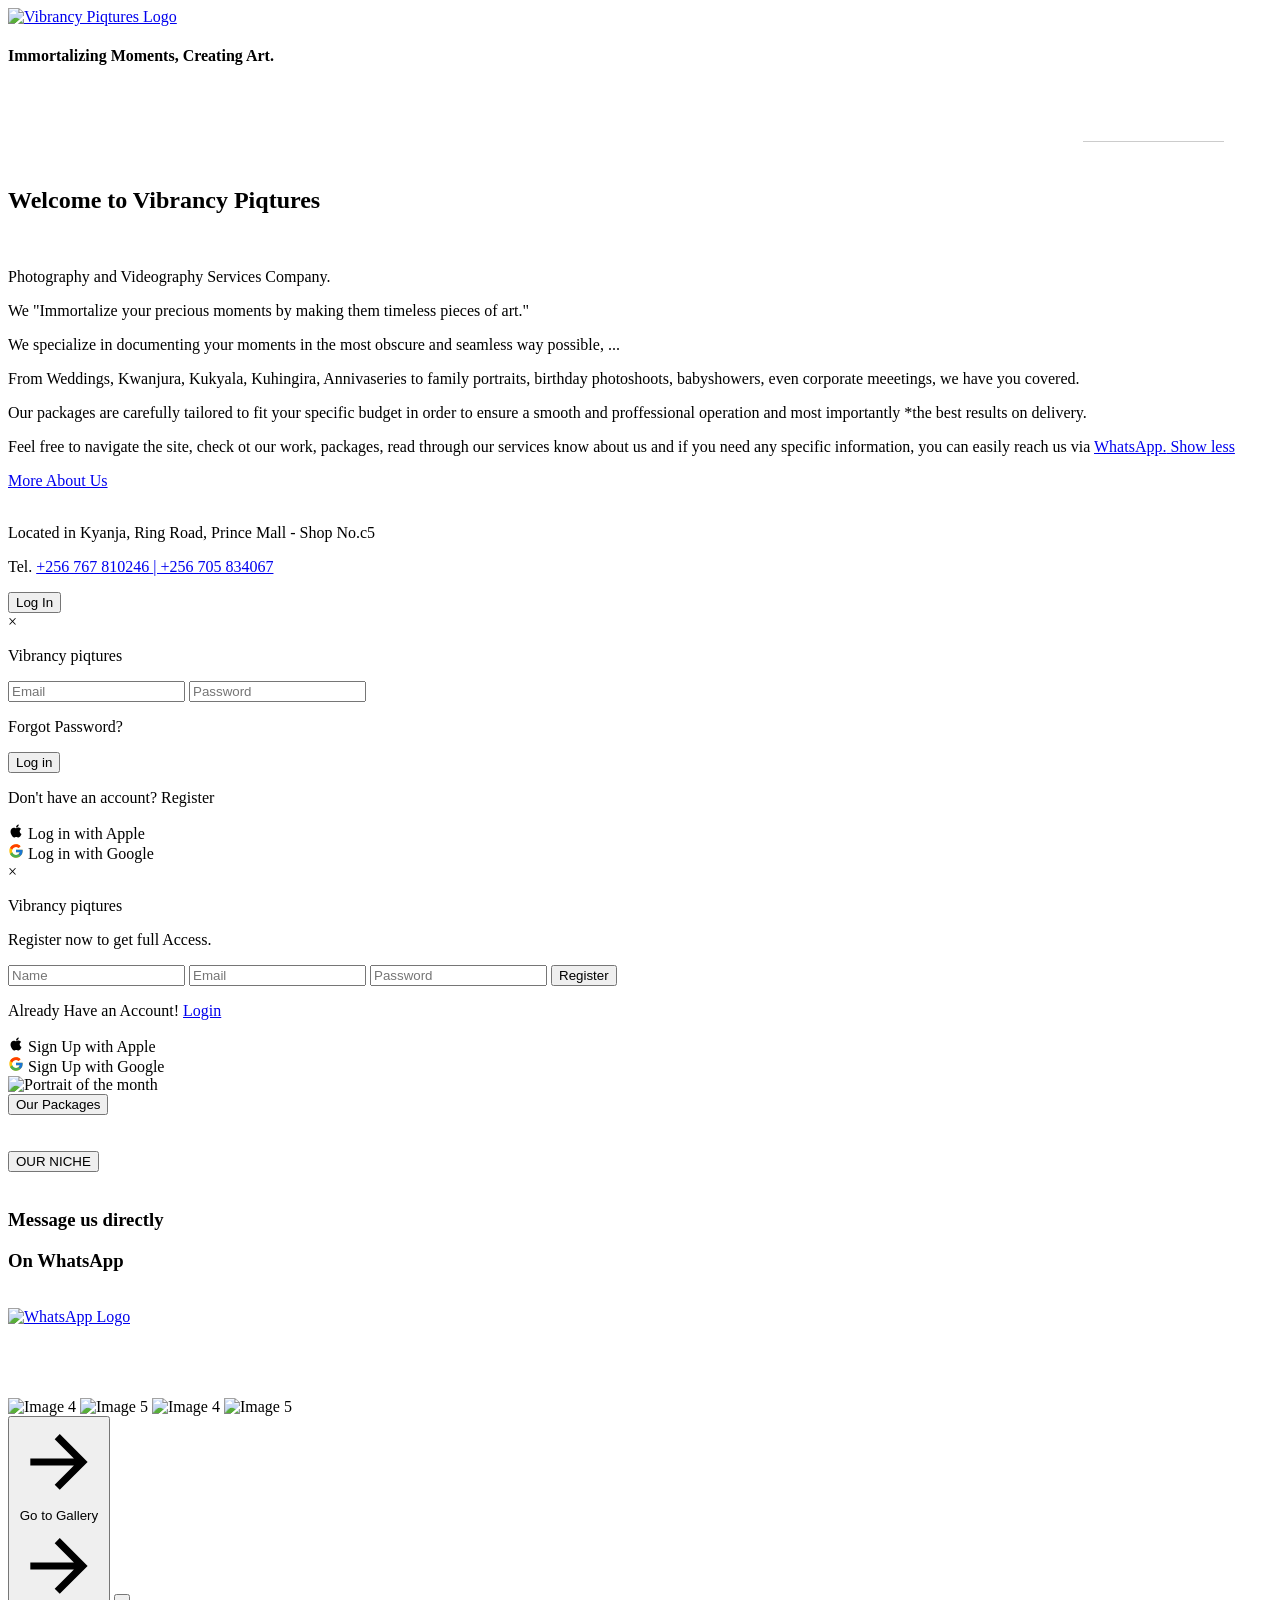
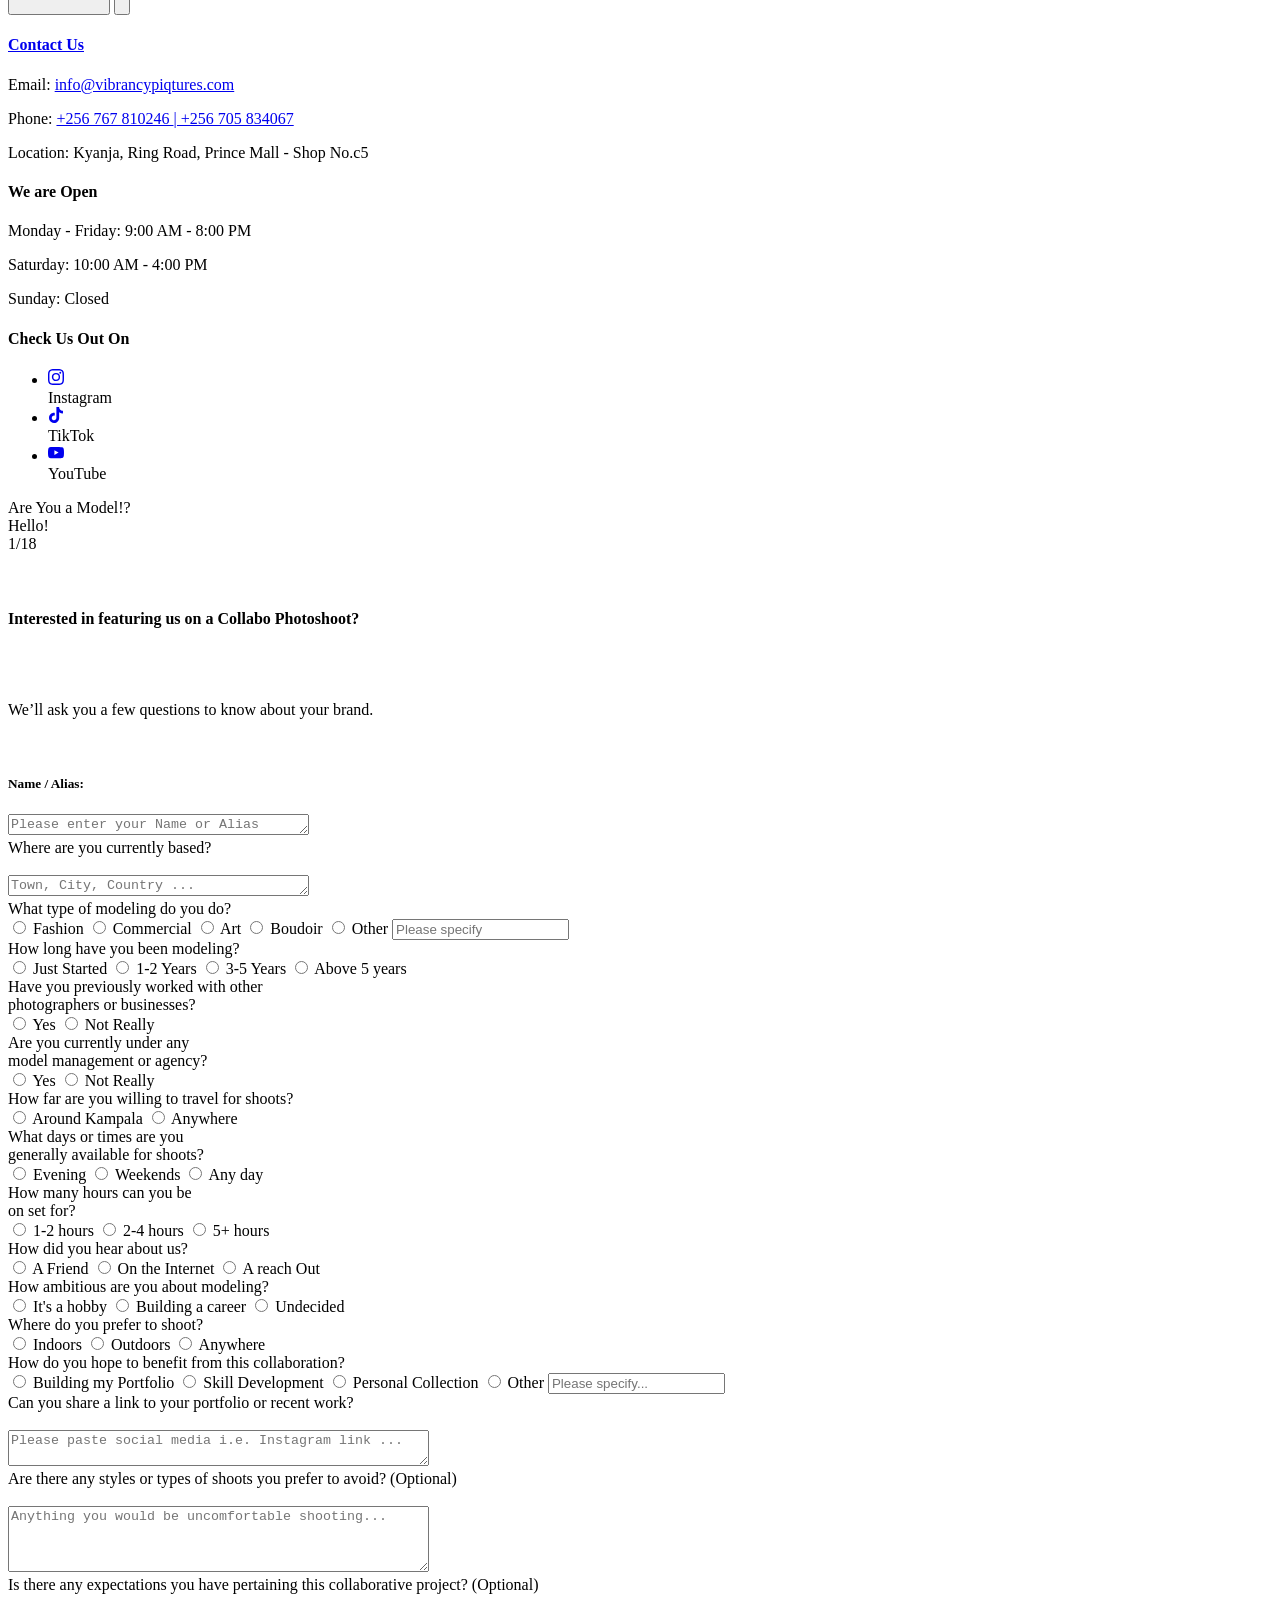
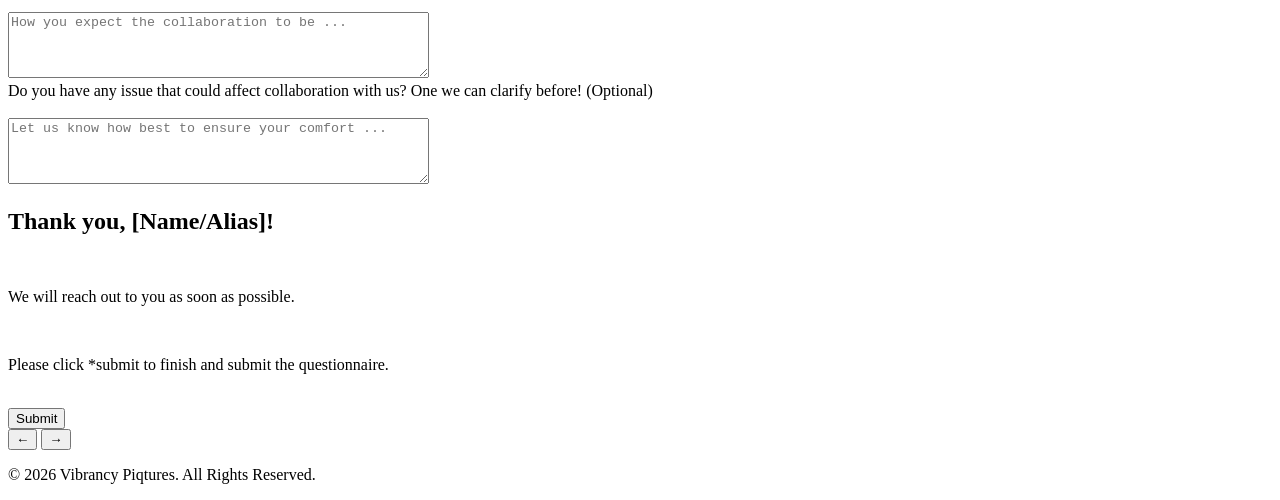
==== commit 8ce6efe5: "Update routes" ====
--- a/index.html
+++ b/index.html
@@ -42,7 +42,7 @@
             <p>Our packages are carefully tailored to fit your specific budget in order to ensure a smooth and proffessional operation and most importantly *the best results on delivery.</p>
             <p>Feel free to navigate the site, check ot our work, packages, read through our services know about us and if you need any specific information, you can easily reach us via <a id="whatsapp-link1" href="https://wa.me/+256767810246">WhatsApp.</a><a href="#" class="show-less"> Show less</a></p>
           </div>
-          <a href="about-us.html" class="more-link">More About Us</a>
+          <a href="/about-us" class="more-link">More About Us</a>
           <br><br>
           <p class="location-contact">Located in Kyanja, Ring Road, Prince Mall - Shop No.c5</p>
           <p class="contacts">Tel. <a href="tel:+256767810246">+256 767 810246 </a><a href="tel:+256705834067">| +256 705 834067 </a></p>
@@ -310,7 +310,7 @@
         </section>
   </main>
 
-  <a href="gallery.html" style="text-decoration: none; color: inherit;">
+  <a href="/gallery" style="text-decoration: none; color: inherit;">
     <button id="myButton" class="animated-button">
       <svg viewBox="0 0 24 24" class="arr-2" xmlns="http://www.w3.org/2000/svg">
         <path d="M16.1716 10.9999L10.8076 5.63589L12.2218 4.22168L20 11.9999L12.2218 19.778L10.8076 18.3638L16.1716 12.9999H4V10.9999H16.1716Z"></path>
@@ -708,3 +708,4 @@
 </body>
 
 </html>
+
--- a/Navbar/navbar.css
+++ b/Navbar/navbar.css
@@ -133,20 +133,45 @@
   width: 150px;
 }
 
-.search-container button[type="submit"] {
-  padding: 5px;
-  background-color: transparent;
+.search-container button {
+  background: none;
+  background-color: transparent;
+  border: none;
+  outline: none;
+  box-shadow: none;
+  padding: 8px;
+  margin: 0;
   cursor: pointer;
+  display: flex;
+  align-items: center;
+  justify-content: center;
+  transition: opacity 0.2s ease-in-out, transform 0.2s ease-in-out;
+  opacity: 0.85;
+}
+
+.search-container button:hover {
+  opacity: 1;
+  transform: scale(1.1);
+  
+  background: none;
+  background-color: transparent;
+}
+
+.search-container button:focus {
   outline: none;
-  border: none;
-  transition: color 0.1s ease-in-out;
-}
-
-.search-container button[type="submit"] svg {
-  width: 35px;
-  height: 35px;
-  
-  transition: transform 0.1s ease-in-out;
+  background: none;
+  background-color: transparent;
+}
+
+.search-container button:focus-visible {
+  outline: 2px solid rgba(255, 255, 255, 0.5);
+  outline-offset: 3px;
+  border-radius: 50%;
+}
+
+.search-container button:active {
+  transform: scale(0.95);
+  opacity: 0.9;
 }
 
 .loading-overlay {
